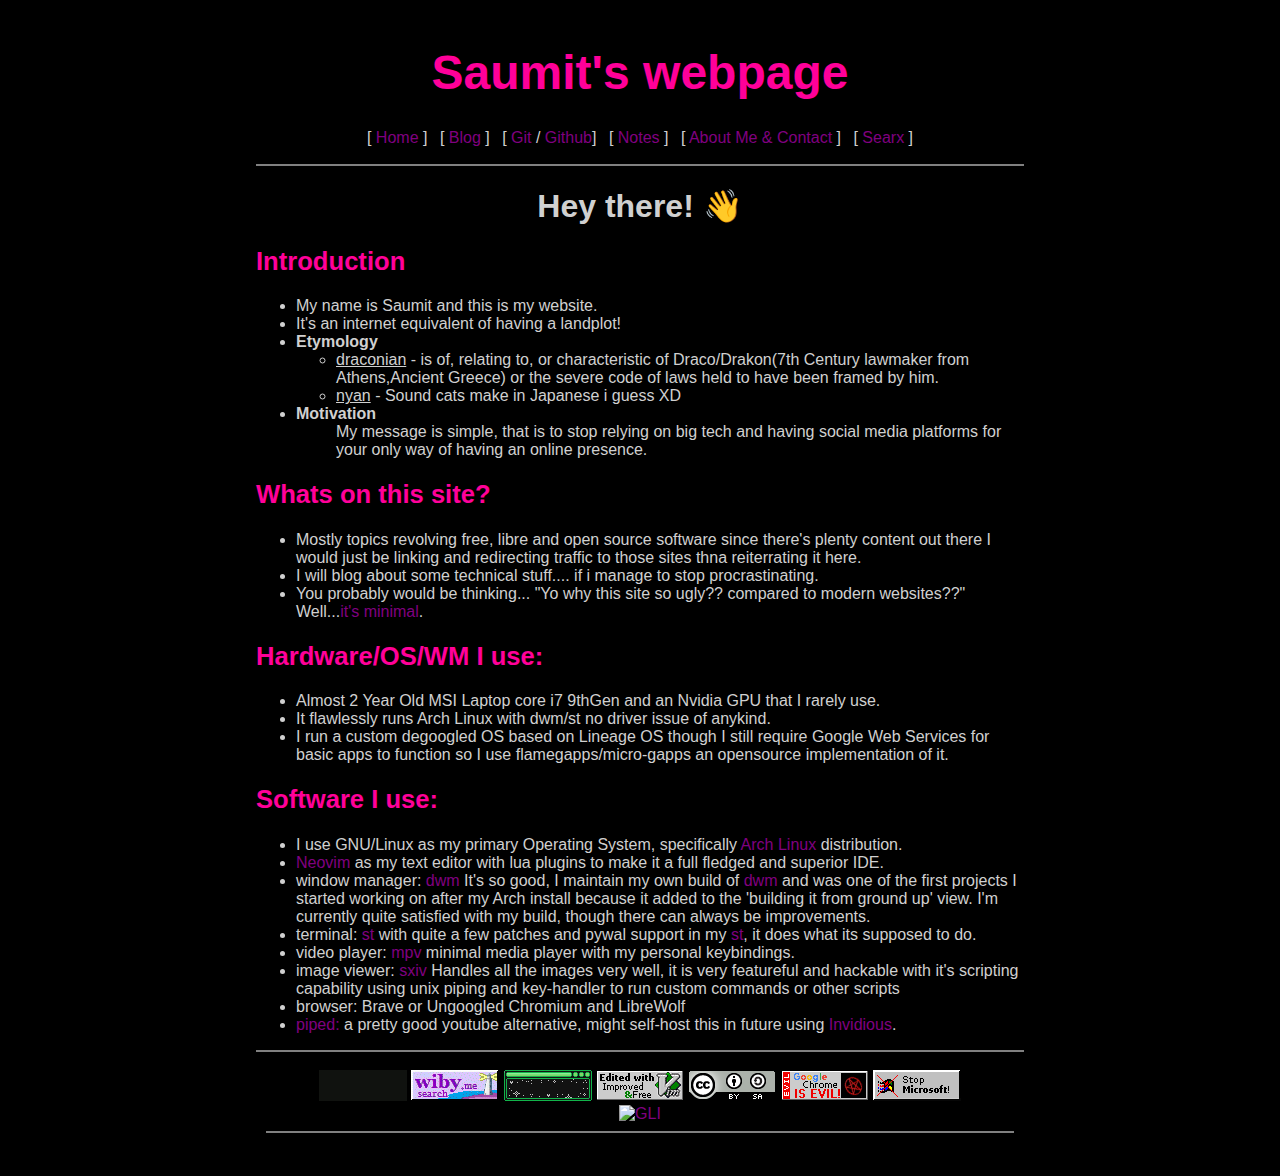
==== index.html @ 66b0d085 "Initial commit" ====
<!DOCTYPE html>
<html lang="en">
	<head>
		<title>Saumit's webpage</title>
    		<link rel="icon" type="image/png" href="favicon.png">
    		<link rel="stylesheet" href="style.css">
    		<meta name="viewport" content="width=device-width, initial-scale=1.0" charset="utf-8">
  	</head>
  	<body>
    	<section class="section">
        <h1 class="header">Saumit's webpage</h1>

      	<!-- Navigation -->
      	<nav>
       	  <ul>
            <li>[ <a href="https://draconyan.xyz/">Home</a> ]</li>
            <li>[ <a href="https://draconyan.xyz/blog">Blog</a> ]</li>
	    <li>[ <a href="https://git.draconyan.xyz">Git</a> / <a href="https://github.com/justsaumit">Github</a>]</li>
	    <li>[ <a href="https://draconyan.xyz/notes">Notes</a> ]</li>
            <li>[ <a href="https://draconyan.xyz/contact">About Me & Contact</a> ]</li>
            <li>[ <a href="https://searx.draconyan.xyz">Searx</a> ]</li>
          </ul>
        </nav>
      
      <hr>

      <!-- Content -->
      <div class="container">
        

<h1 style="text-align: center;">Hey there! 👋</h1>
<center>
</center>

<h2>Introduction</h2>
<ul>
<li>My name is Saumit and this is my website.</li>
<li>It's an internet equivalent of having a landplot!</li>
<li><b>Etymology</b> 
	<ul>
		<li><u>draconian</u> - is of, relating to, or characteristic of Draco/Drakon(7th Century lawmaker from Athens,Ancient Greece) or the severe code of laws held to have been framed by him.</li>
		<li><u>nyan</u> - Sound cats make in Japanese i guess XD</li>
	</ul>
<li><b>Motivation</b> 
	<ul style="list-style-type:none;">
		<li>My message is simple, that is to stop relying on big tech and having social media platforms for your only way of having an online presence.
		</li>
	</ul>
</ul>

<h2>Whats on this site?</h2>
<ul>
<li>Mostly topics revolving free, libre and open source software since there's plenty content out there I would just be linking and redirecting traffic to those sites thna reiterrating it here.</li>
<li> I will blog about some technical stuff.... if i manage to stop procrastinating. </li>
<li> You probably would be thinking... "Yo why this site so ugly?? compared to modern websites??" 
	Well...<a href="https://motherfuckingwebsite.com/">it's minimal</a>.</li>
</ul>

<h2>Hardware/OS/WM I use:</h2>
<ul>
<li>Almost 2 Year Old MSI Laptop core i7 9thGen and an Nvidia GPU that I rarely use.</li>
<li>It flawlessly runs Arch Linux with dwm/st no driver issue of anykind.</li>
<li>I run a custom degoogled OS based on Lineage OS though I still require Google Web Services for basic apps to function so I use flamegapps/micro-gapps an opensource implementation of it.</li>
</ul>

<h2>Software I use:</h2>
<ul>
  <li>I use GNU/Linux as my primary Operating System, specifically <a href="https://archlinux.org/">Arch Linux</a> distribution.</li>
  <li><a href="https://neovim.io/">Neovim</a> as my text editor with lua plugins to make it a full fledged and superior IDE.</li>
  <li>window manager: <a href="https://dwm.suckless.org/">dwm</a> It's so good, I maintain my own build of <a href="https://git.draconyan.xyz/dwm">dwm</a> and was one of the first projects I started working on after my Arch install because it added to the 'building it from ground up' view. I'm currently quite satisfied with my build, though there can always be improvements.</li>
  <li>terminal: <a href="https://st.suckless.org/">st</a> with quite a few patches and pywal support in my <a href="https://git.draconyan.xyz/st">st</a>, it does what its supposed to do.</li>
  <li>video player: <a href="https://mpv.io/">mpv</a> minimal media player with my personal keybindings.</li>
  <li>image viewer: <a href="https://github.com/muennich/sxiv">sxiv</a> Handles all the images very well, it is very featureful and hackable with it's scripting capability using unix piping and key-handler to run custom commands or other scripts</li>
  <li>browser: Brave or Ungoogled Chromium and LibreWolf</li>
  <li><a href="https://piped.kavin.rocks/">piped:</a> a pretty good youtube alternative, might self-host this in future using <a href="">Invidious</a>.</li>
</ul>

      </div>

      <hr>

      <!-- Footer -->
      <footer>
      <center>
      <div>
	<a href="https://landchad.net/">
	  <img src="media/landchad.gif" alt="landchat.net" style="height:31px;width:88px;max-height:none;max-width:none;">
	</a>
	<a href="https://wiby.me/">
	  <img src="media/wiby.gif" alt="wiby.me" style="height:31px;width:88px;max-height:none;max-width:none;">
	</a>
	<a href="https://sadgrl.online/">
		<img src="media/sadgrl-online.gif" alt="sadgrl.online" style="height:31px;width:88px;max-height:none;max-width:none;">
	</a>
	<a href ="https://www.linuxtrainingacademy.com/10-reasons-to-learn-the-vim-editor/">
        <img src="media/vim.gif" alt="Edited with Vim" style="height:31px;width:88px;max-height:none;max-width:none;">
	</a>	
      	<a href="https://creativecommons.org/licenses/by-sa/4.0/">
		<img src="media/cc-by-sa.gif" style="height:31px;width:88px;max-height:none;max-width:none;">
	</a>
	<a href="https://spyware.neocities.org/articles/chrome.html" alt="Chrome is evil!">
	 		<img src="media/chrome-is-evil.gif" style="height:31px;width:88px;max-height:none;max-width:none;">
	</a>
        <img src="media/stop-ms.gif" alt="Stop Microsoft!" style="height:31px;width:88px;max-height:none;max-width:none;">
      <center>
	      <!-- <a href="https://gnulinuxindia.org/direct.html?name=justsaumit&dir=prev">↩ </a> -->
	      <!-- <a href="https://gnulinuxindia.org/members.html/"><img src="https://gnulinuxindia.org/images/gliicon_cropped.png" alt="GLI WEBRING" width="50" height="30"></a> -->
	      <a href="https://gnulinuxindia.org"><img src="https://gnulinuxindia.org/images/gliicon_cropped.png" alt="GLI" width="50" height="30"></a> 
	      <!-- <a href="https://gnulinuxindia.org/direct.html?name=justsaumit&dir=next"> ↪</a>  -->
      </center>

      </div>
      </center>
      <hr>
      </footer>

    </section>
  

</body></html>
---- style.css ----
/* css copied from s4m13337's website. cant imagine of any better minimal design */
/* check out s4m13337's website... https://s4m13337.com/ */
body{
    padding: 0;
    margin: 0;
    font-family: openSans, sans-serif;
    color: #D0D0D0;
    background: #000000;
}

h1{font-size: 2em;}
h2{font-size: 1.6em;
color: #FF0199;
}
h3{font-size: 1.1em;}

a{
    text-decoration: none;
    color: purple 
    ;
}

a:hover{
    /* color: #454545; */
    text-decoration: underline;
}

p {
    /* text-indent: 40px; */
    line-height: 1.25;
}

hr {
    border: none;
    background-color: gray;
    height: 2px;
}

.header{
    text-align: center;
    margin: 0;
    padding: 20px 0;
    font-size: 36pt;
    color: #FF0099;
}

.title{
    text-align: center;
}

.subtitle{
    /* text-align: center; */
    font-style: italic;
    color: grey;
}

/*--------------------------------------------------------*/
/*                     Navbar styling                     */
/*--------------------------------------------------------*/

nav {
    text-align: center;
}

nav ul{
    margin: 0;
    list-style-type: none;
    padding: 5px;
}

nav li {
    display: inline-block;
    margin: 2px;
    padding: 2px;
}

.section{
    padding: 25px;
}

pre{
    padding: 10px;
    border-radius: 10px;
    white-space: pre-wrap;
    word-wrap: break-word;
    text-align: justify;
}

.taxonomy-title{
    text-transform: capitalize;
    text-align: center;
}

.taxonomy-items{
    text-transform: capitalize;
}

/*--------------------------------------------------------*/
/*                     Footer styling                     */
/*--------------------------------------------------------*/

footer {
    padding: 10px;
}

/* Desktop design */
@media only screen and (min-width: 768px) {
    .section{
	width: 768px;
	margin-left: auto;
	margin-right: auto;
    }

    header{
	font-size: 22pt;
    }
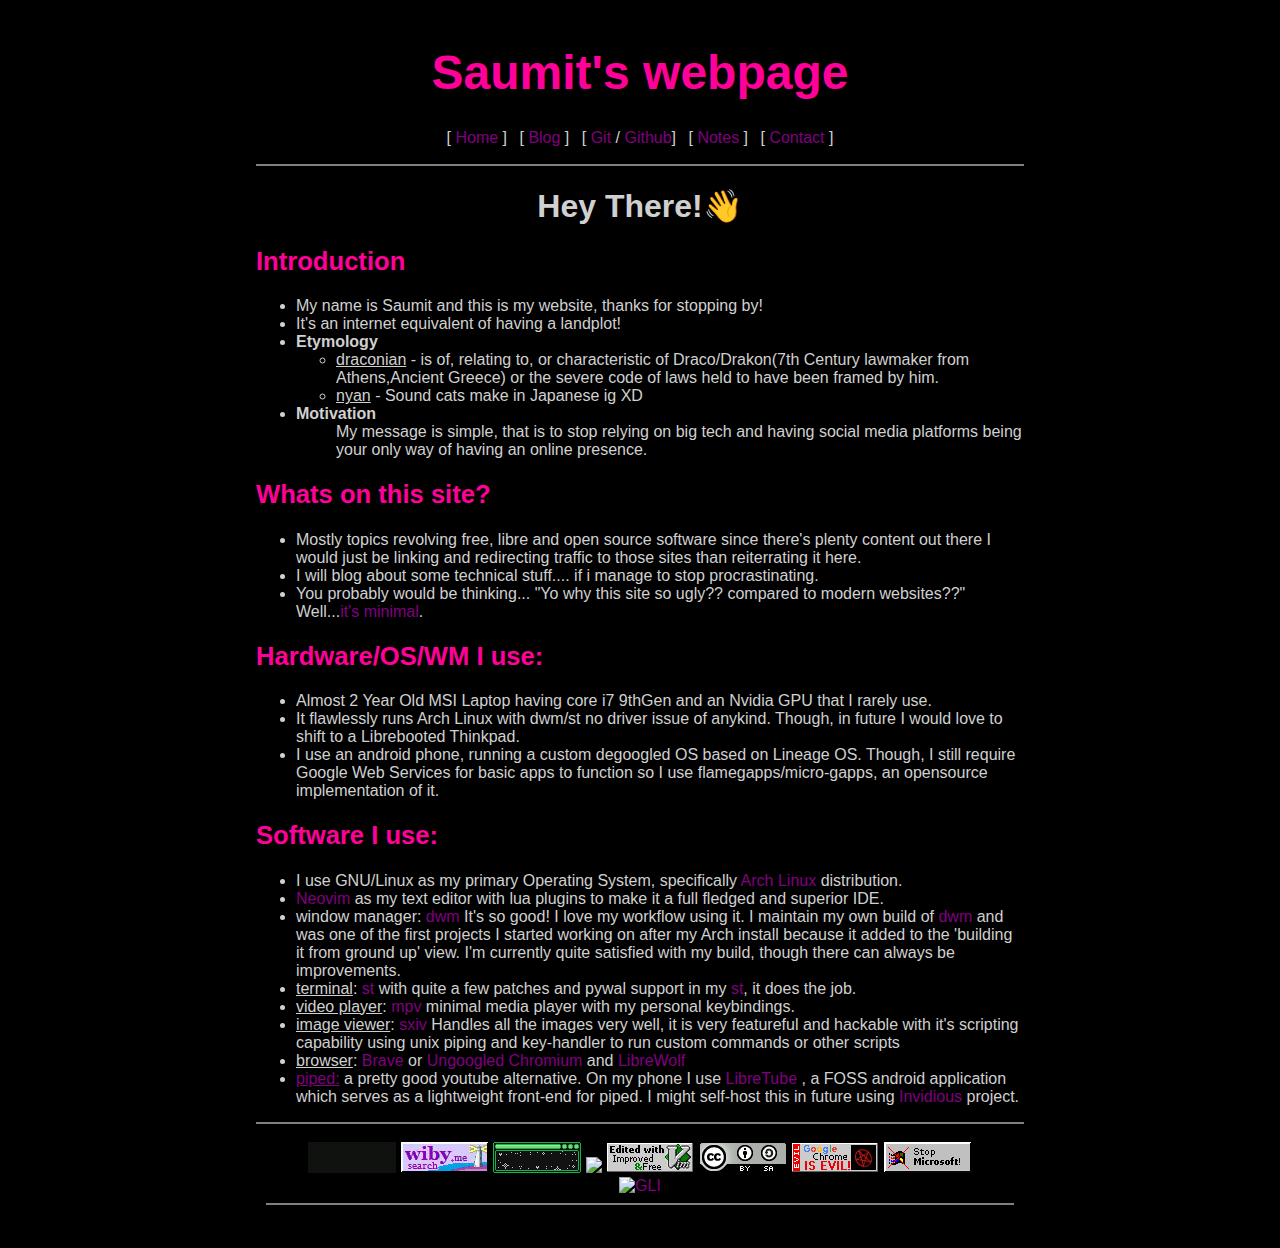
==== commit 4f782f6a: "index.html update" ====
--- a/index.html
+++ b/index.html
@@ -14,11 +14,11 @@
       	<nav>
        	  <ul>
             <li>[ <a href="https://draconyan.xyz/">Home</a> ]</li>
-            <li>[ <a href="https://draconyan.xyz/blog">Blog</a> ]</li>
+            <li>[ <a href="blog.html">Blog</a> ]</li>
 	    <li>[ <a href="https://git.draconyan.xyz">Git</a> / <a href="https://github.com/justsaumit">Github</a>]</li>
-	    <li>[ <a href="https://draconyan.xyz/notes">Notes</a> ]</li>
-            <li>[ <a href="https://draconyan.xyz/contact">About Me & Contact</a> ]</li>
-            <li>[ <a href="https://searx.draconyan.xyz">Searx</a> ]</li>
+	    <li>[ <a href="https://ncloud.draconyan.xyz/s/s7JZR8P8dqQT6aM">Notes</a> ]</li>
+            <li>[ <a href="mailto:justsaumit@protonmail.com">Contact</a> ]</li>
+     <!--   <li>[ <a href="https://searx.draconyan.xyz">Searx</a> ]</li> -->
           </ul>
         </nav>
       
@@ -28,29 +28,29 @@
       <div class="container">
         
 
-<h1 style="text-align: center;">Hey there! 👋</h1>
-<center>
-</center>
+<h1 style="text-align: center;">Hey There!👋</h1>
 
 <h2>Introduction</h2>
 <ul>
-<li>My name is Saumit and this is my website.</li>
+<li>My name is Saumit and this is my website, thanks for stopping by!</li>
 <li>It's an internet equivalent of having a landplot!</li>
 <li><b>Etymology</b> 
 	<ul>
 		<li><u>draconian</u> - is of, relating to, or characteristic of Draco/Drakon(7th Century lawmaker from Athens,Ancient Greece) or the severe code of laws held to have been framed by him.</li>
-		<li><u>nyan</u> - Sound cats make in Japanese i guess XD</li>
+		<li><u>nyan</u> - Sound cats make in Japanese ig XD</li>
 	</ul>
 <li><b>Motivation</b> 
 	<ul style="list-style-type:none;">
-		<li>My message is simple, that is to stop relying on big tech and having social media platforms for your only way of having an online presence.
+		<li>My message is simple, that is to stop relying on big tech and having social
+                media platforms being your only way of having an online presence.
 		</li>
 	</ul>
 </ul>
 
 <h2>Whats on this site?</h2>
 <ul>
-<li>Mostly topics revolving free, libre and open source software since there's plenty content out there I would just be linking and redirecting traffic to those sites thna reiterrating it here.</li>
+<li>Mostly topics revolving free, libre and open source software since there's plenty content out
+there I would just be linking and redirecting traffic to those sites than reiterrating it here.</li>
 <li> I will blog about some technical stuff.... if i manage to stop procrastinating. </li>
 <li> You probably would be thinking... "Yo why this site so ugly?? compared to modern websites??" 
 	Well...<a href="https://motherfuckingwebsite.com/">it's minimal</a>.</li>
@@ -58,21 +58,27 @@
 
 <h2>Hardware/OS/WM I use:</h2>
 <ul>
-<li>Almost 2 Year Old MSI Laptop core i7 9thGen and an Nvidia GPU that I rarely use.</li>
-<li>It flawlessly runs Arch Linux with dwm/st no driver issue of anykind.</li>
-<li>I run a custom degoogled OS based on Lineage OS though I still require Google Web Services for basic apps to function so I use flamegapps/micro-gapps an opensource implementation of it.</li>
+<li>Almost 2 Year Old MSI Laptop having core i7 9thGen and an Nvidia GPU that I rarely use.</li>
+<li>It flawlessly runs Arch Linux with dwm/st no driver issue of anykind. Though, in future I
+would love to shift to a Librebooted Thinkpad. </li>
+<li>I use an android phone, running a custom degoogled OS based on Lineage OS. Though, I still
+require Google Web Services for basic apps to function so I use flamegapps/micro-gapps, an opensource implementation of it.</li>
 </ul>
 
 <h2>Software I use:</h2>
 <ul>
   <li>I use GNU/Linux as my primary Operating System, specifically <a href="https://archlinux.org/">Arch Linux</a> distribution.</li>
   <li><a href="https://neovim.io/">Neovim</a> as my text editor with lua plugins to make it a full fledged and superior IDE.</li>
-  <li>window manager: <a href="https://dwm.suckless.org/">dwm</a> It's so good, I maintain my own build of <a href="https://git.draconyan.xyz/dwm">dwm</a> and was one of the first projects I started working on after my Arch install because it added to the 'building it from ground up' view. I'm currently quite satisfied with my build, though there can always be improvements.</li>
-  <li>terminal: <a href="https://st.suckless.org/">st</a> with quite a few patches and pywal support in my <a href="https://git.draconyan.xyz/st">st</a>, it does what its supposed to do.</li>
-  <li>video player: <a href="https://mpv.io/">mpv</a> minimal media player with my personal keybindings.</li>
-  <li>image viewer: <a href="https://github.com/muennich/sxiv">sxiv</a> Handles all the images very well, it is very featureful and hackable with it's scripting capability using unix piping and key-handler to run custom commands or other scripts</li>
-  <li>browser: Brave or Ungoogled Chromium and LibreWolf</li>
-  <li><a href="https://piped.kavin.rocks/">piped:</a> a pretty good youtube alternative, might self-host this in future using <a href="">Invidious</a>.</li>
+  <li>window manager: <a href="https://dwm.suckless.org/">dwm</a> It's so good! I love my
+  workflow using it. I maintain my own build of <a href="https://git.draconyan.xyz/dwm">dwm</a> and was one of the first projects I started working on after my Arch install because it added to the 'building it from ground up' view. I'm currently quite satisfied with my build, though there can always be improvements.</li>
+  <li><u>terminal</u>: <a href="https://st.suckless.org/">st</a> with quite a few patches and pywal
+  support in my <a href="https://git.draconyan.xyz/st">st</a>, it does the job.</li>
+  <li><u>video player</u>: <a href="https://mpv.io/">mpv</a> minimal media player with my personal keybindings.</li>
+  <li><u>image viewer</u>: <a href="https://github.com/muennich/sxiv">sxiv</a> Handles all the images very well, it is very featureful and hackable with it's scripting capability using unix piping and key-handler to run custom commands or other scripts</li>
+  <li><u>browser</u>: <a href="https://github.com/brave/brave-browser">Brave</a> or <a
+  href="https://github.com/ungoogled-software/ungoogled-chromium">Ungoogled Chromium</a> and <a href="https://gitlab.com/librewolf-community/browser/arch">LibreWolf</a></li>
+  <li><a href="https://piped.kavin.rocks/"><u>piped:</u></a> a pretty good youtube alternative. On
+  my phone I use <a href="https://libre-tube.github.io/">LibreTube</a> , a FOSS android application which serves as a lightweight front-end for piped. I might self-host this in future using <a href="https://invidious.io/">Invidious</a> project.</li>
 </ul>
 
       </div>
@@ -81,34 +87,38 @@
 
       <!-- Footer -->
       <footer>
-      <center>
+      <center>	     
       <div>
 	<a href="https://landchad.net/">
-	  <img src="media/landchad.gif" alt="landchat.net" style="height:31px;width:88px;max-height:none;max-width:none;">
-	</a>
+	        <img src="media/landchad.gif" alt="landchat.net" style="height:31px;width:88px;max-height:none;max-width:none;"></a>
 	<a href="https://wiby.me/">
-	  <img src="media/wiby.gif" alt="wiby.me" style="height:31px;width:88px;max-height:none;max-width:none;">
-	</a>
+	        <img src="media/wiby.gif" alt="wiby.me" style="height:31px;width:88px;max-height:none;max-width:none;"></a>
 	<a href="https://sadgrl.online/">
-		<img src="media/sadgrl-online.gif" alt="sadgrl.online" style="height:31px;width:88px;max-height:none;max-width:none;">
-	</a>
+	        <img src="media/sadgrl-online.gif" alt="sadgrl.online" style="height:31px;width:88px;max-height:none;max-width:none;"></a>
+        <a href="https://ophanim.neocities.org/index.html">
+                <img src="https://ophanim.neocities.org/image/angelz_button.gif"></a>
 	<a href ="https://www.linuxtrainingacademy.com/10-reasons-to-learn-the-vim-editor/">
-        <img src="media/vim.gif" alt="Edited with Vim" style="height:31px;width:88px;max-height:none;max-width:none;">
-	</a>	
+                <img src="media/vim.gif" alt="Edited with Vim" style="height:31px;width:88px;max-height:none;max-width:none;"></a>	
       	<a href="https://creativecommons.org/licenses/by-sa/4.0/">
-		<img src="media/cc-by-sa.gif" style="height:31px;width:88px;max-height:none;max-width:none;">
-	</a>
+	        <img src="media/cc-by-sa.gif" alt="CC BY SA" style="height:31px;width:88px;max-height:none;max-width:none;"></a>
 	<a href="https://spyware.neocities.org/articles/chrome.html" alt="Chrome is evil!">
-	 		<img src="media/chrome-is-evil.gif" style="height:31px;width:88px;max-height:none;max-width:none;">
-	</a>
-        <img src="media/stop-ms.gif" alt="Stop Microsoft!" style="height:31px;width:88px;max-height:none;max-width:none;">
-      <center>
+	        <img src="media/chrome-is-evil.gif" style="height:31px;width:88px;max-height:none;max-width:none;"></a>
+        <script type="text/javascript">
+        var urls = [
+            "https://www.gnu.org/proprietary/malware-microsoft.html",
+            "https://programmerbear.com/why-microsoft-is-evil/",
+            "https://en.wikipedia.org/wiki/United_States_v._Microsoft_Corp"
+        ];
+        function goSomewhere() {var url = urls[Math.floor(Math.random()*urls.length)];window.location = url;}
+        </script>
+        <a href="#" onClick="goSomewhere(); return false;">
+                <img src="media/stop-ms.gif" alt="Stop Microsoft!" style="height:31px;width:88px;max-height:none;max-width:none;"></a>
+        </center>
 	      <!-- <a href="https://gnulinuxindia.org/direct.html?name=justsaumit&dir=prev">↩ </a> -->
 	      <!-- <a href="https://gnulinuxindia.org/members.html/"><img src="https://gnulinuxindia.org/images/gliicon_cropped.png" alt="GLI WEBRING" width="50" height="30"></a> -->
-	      <a href="https://gnulinuxindia.org"><img src="https://gnulinuxindia.org/images/gliicon_cropped.png" alt="GLI" width="50" height="30"></a> 
+        <center>
+	<a href="https://gnulinuxindia.org"><img class="displayed" src="https://gnulinuxindia.org/images/gliicon_cropped.png" alt="GLI" width="50" height="30"></a> 
 	      <!-- <a href="https://gnulinuxindia.org/direct.html?name=justsaumit&dir=next"> ↪</a>  -->
-      </center>
-
       </div>
       </center>
       <hr>
